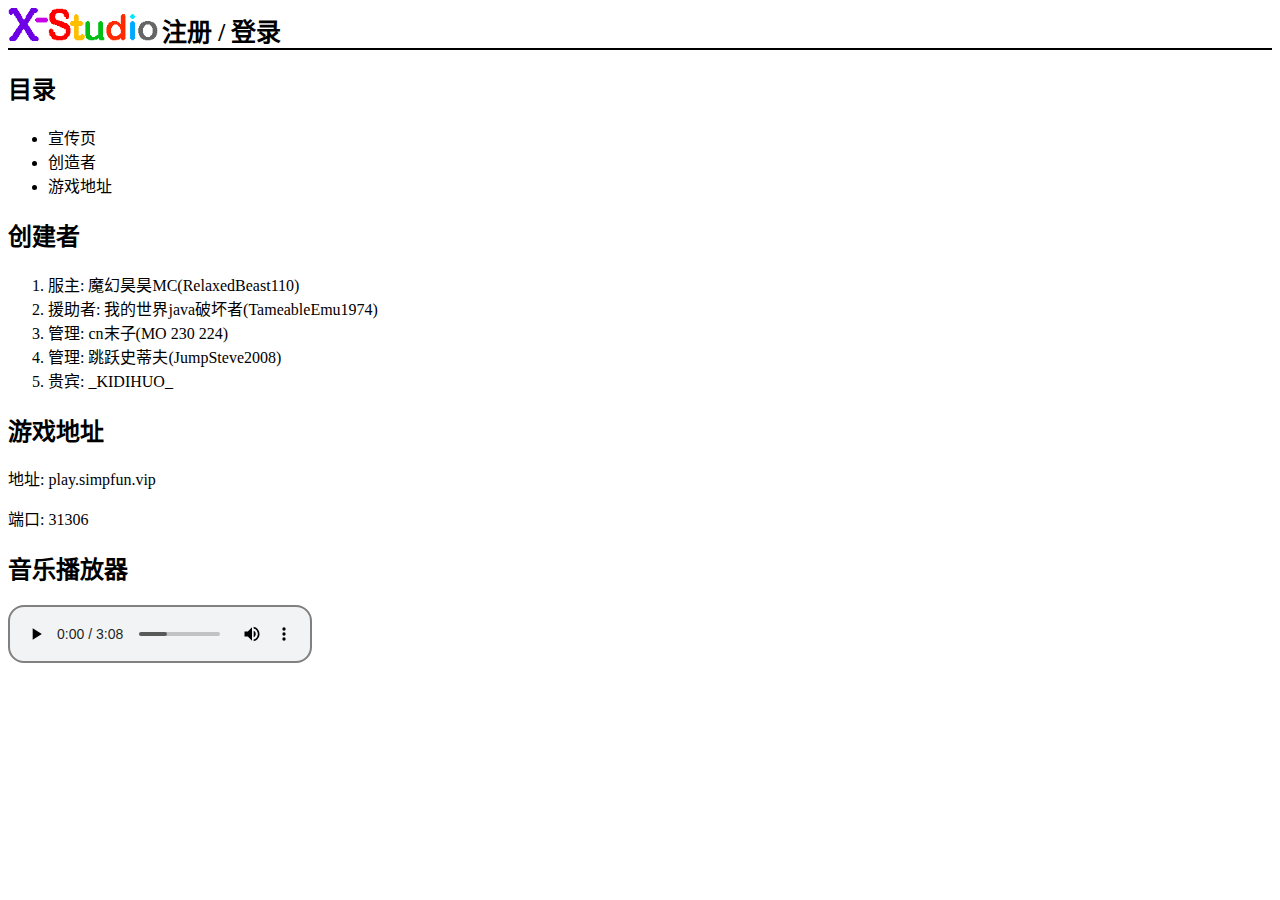
==== GSer.html @ 777d3285 "Add files via upload" ====
<!DOCTYPE html>
<html lang="zh-CN">

<head>
    <meta charset="UTF-8">
    <meta name="viewport" content="width=device-width, initial-scale=1.0">
    <meta http-equiv="X-UA-Compatible" content="IE=edge">
    <title>X- GoodServer</title>
    <link rel="icon" href="images/Icon.png" sizes="16x16">
    <style>
        @import "styles/Main.css";
    </style>

</head>

<body>
    <!-- 导航栏 -->
    <div id="jumpBar">
        <!-- 第一行 -->
        <div>
            <span>
                <a href="Home.html">
                    <img src="images/Title.png" alt="X-Studio" title="X- 主页面" width="150" height="33">
                </a>
            </span>
            <span class="font25 fontBolder">
                <a href="Sign.html">注册</a>
                /
                <a href="Log.html">登录</a>
            </span>
        </div>
    </div>

    <!-- 目录 -->
    <div>
        <h2>目录</h2>
        <ul>
            <li>
                <a href="https://www.bilibili.com/video/BV1aX4y1E75D/" target="_blank">宣传页</a>
            </li>
            <li>
                <a href="#creator">创造者</a>
            </li>
            <li>
                <a href="#game">游戏地址</a>
            </li>
        </ul>
    </div>

    <!-- 创建者 -->
    <div>
        <h2 id="creator">创建者</h2>
        <ol>
            <li>
                <a href="https://space.bilibili.com/1484865927" target="_blank">
                    服主: 魔幻昊昊MC(RelaxedBeast110)
                </a>
            </li>
            <li class="fontOranRed">
                <a href="https://space.bilibili.com/651064085" target="_blank">
                    援助者: 我的世界java破坏者(TameableEmu1974)
                </a>
            </li>
            <li class="fontOrange">
                <a href="https://space.bilibili.com/1955648043" target="_blank">
                    管理: cn末子(MO 230 224)
                </a>
            </li>
            <li class="fontOrange">
                <a href="https://space.bilibili.com/489693115" target="_blank">
                    管理: 跳跃史蒂夫(JumpSteve2008)
                </a>
            </li>
            <li class="fontYellow">
                <a href="https://space.bilibili.com/3493132490508949" target="_blank">
                    贵宾: _KIDIHUO_
                </a>
            </li>

        </ol>
    </div>

    <!-- 游戏地址 -->
    <div>
        <h2 id="game">游戏地址</h2>
        <!-- 第一行: 地址 -->
        <p>
            <span class="fontBold">地址: </span>
            <span id="url">play.simpfun.vip</span>
        </p>
        <!-- 第二行: 端口 -->
        <p>
            <span class="fontBold">端口: </span>
            <span id="port">31306</span>
        </p>
    </div>

    <!-- 音乐播放器 -->
    <div>
        <h2>音乐播放器</h2>
        <audio src="music/Strad.mp3" id="music" controls autoplay loop>
            音乐|Music
        </audio>
    </div>

    <!-- 导入JS脚本 -->
    <script src="scripts/GSer.js"></script>
</body>

</html>
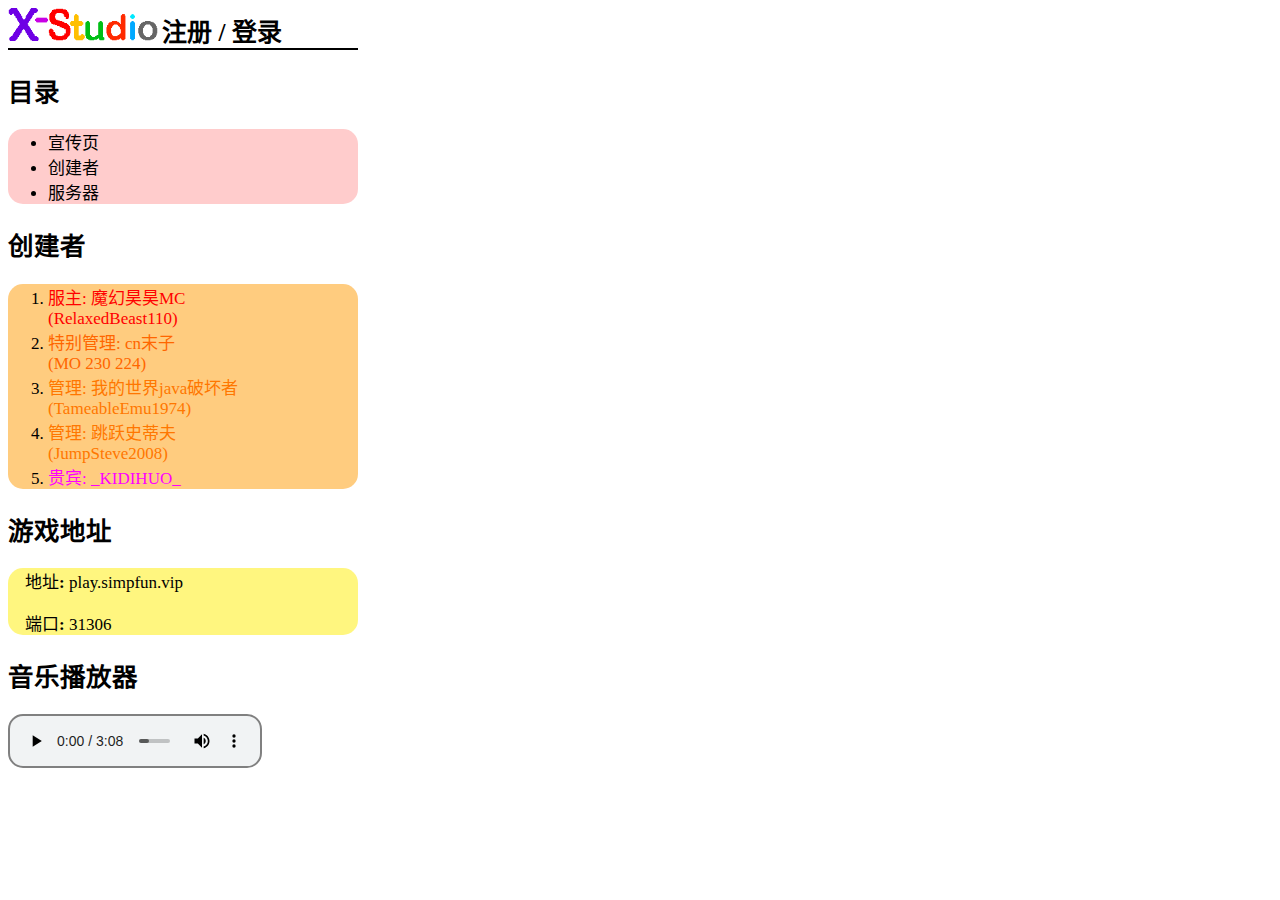
==== commit 72e8f5d8: "Add files via upload" ====
--- a/GSer.html
+++ b/GSer.html
@@ -34,15 +34,18 @@
     <!-- 目录 -->
     <div>
         <h2>目录</h2>
-        <ul>
+        <ul class="underRed">
+            <!-- 宣传页 -->
             <li>
                 <a href="https://www.bilibili.com/video/BV1aX4y1E75D/" target="_blank">宣传页</a>
             </li>
+            <!-- 创建者 -->
             <li>
-                <a href="#creator">创造者</a>
+                <a href="#creator">创建者</a>
             </li>
+            <!-- 服务器 -->
             <li>
-                <a href="#game">游戏地址</a>
+                <a href="#server">服务器</a>
             </li>
         </ul>
     </div>
@@ -50,29 +53,38 @@
     <!-- 创建者 -->
     <div>
         <h2 id="creator">创建者</h2>
-        <ol>
+        <ol class="underOrange">
+            <!-- 魔幻昊昊MC -->
             <li>
-                <a href="https://space.bilibili.com/1484865927" target="_blank">
-                    服主: 魔幻昊昊MC(RelaxedBeast110)
+                <a class="fontRed" href="https://space.bilibili.com/1484865927" target="_blank">
+                    服主: 魔幻昊昊MC<br />
+                    (RelaxedBeast110)
                 </a>
             </li>
-            <li class="fontOranRed">
-                <a href="https://space.bilibili.com/651064085" target="_blank">
-                    援助者: 我的世界java破坏者(TameableEmu1974)
+            <!-- cn末子 -->
+            <li>
+                <a class="fontOrange" href="https://space.bilibili.com/1955648043" target="_blank">
+                    特别管理: cn末子<br />
+                    (MO 230 224)
                 </a>
             </li>
-            <li class="fontOrange">
-                <a href="https://space.bilibili.com/1955648043" target="_blank">
-                    管理: cn末子(MO 230 224)
+            <!-- 我的世界java破坏者 -->
+            <li>
+                <a class="fontYellow" href="https://space.bilibili.com/651064085" target="_blank">
+                    管理: 我的世界java破坏者<br />
+                    (TameableEmu1974)
                 </a>
             </li>
-            <li class="fontOrange">
-                <a href="https://space.bilibili.com/489693115" target="_blank">
-                    管理: 跳跃史蒂夫(JumpSteve2008)
+            <!-- 跳跃史蒂夫 -->
+            <li>
+                <a class="fontYellow" href="https://space.bilibili.com/489693115" target="_blank">
+                    管理: 跳跃史蒂夫<br />
+                    (JumpSteve2008)
                 </a>
             </li>
-            <li class="fontYellow">
-                <a href="https://space.bilibili.com/3493132490508949" target="_blank">
+            <!-- _KIDIHUO_ -->
+            <li>
+                <a class="fontPurple" href="https://space.bilibili.com/3493132490508949" target="_blank">
                     贵宾: _KIDIHUO_
                 </a>
             </li>
@@ -82,17 +94,19 @@
 
     <!-- 游戏地址 -->
     <div>
-        <h2 id="game">游戏地址</h2>
-        <!-- 第一行: 地址 -->
-        <p>
-            <span class="fontBold">地址: </span>
-            <span id="url">play.simpfun.vip</span>
-        </p>
-        <!-- 第二行: 端口 -->
-        <p>
-            <span class="fontBold">端口: </span>
-            <span id="port">31306</span>
-        </p>
+        <h2 id="server">游戏地址</h2>
+        <div class="underYellow" style="text-indent:1em;">
+            <!-- 第一行: 地址 -->
+            <p>
+                <span class="fontBold unselected">地址: </span>
+                <span>play.simpfun.vip</span>
+            </p>
+            <!-- 第二行: 端口 -->
+            <p>
+                <span class="fontBold unselected">端口: </span>
+                <span>31306</span>
+            </p>
+        </div>
     </div>
 
     <!-- 音乐播放器 -->
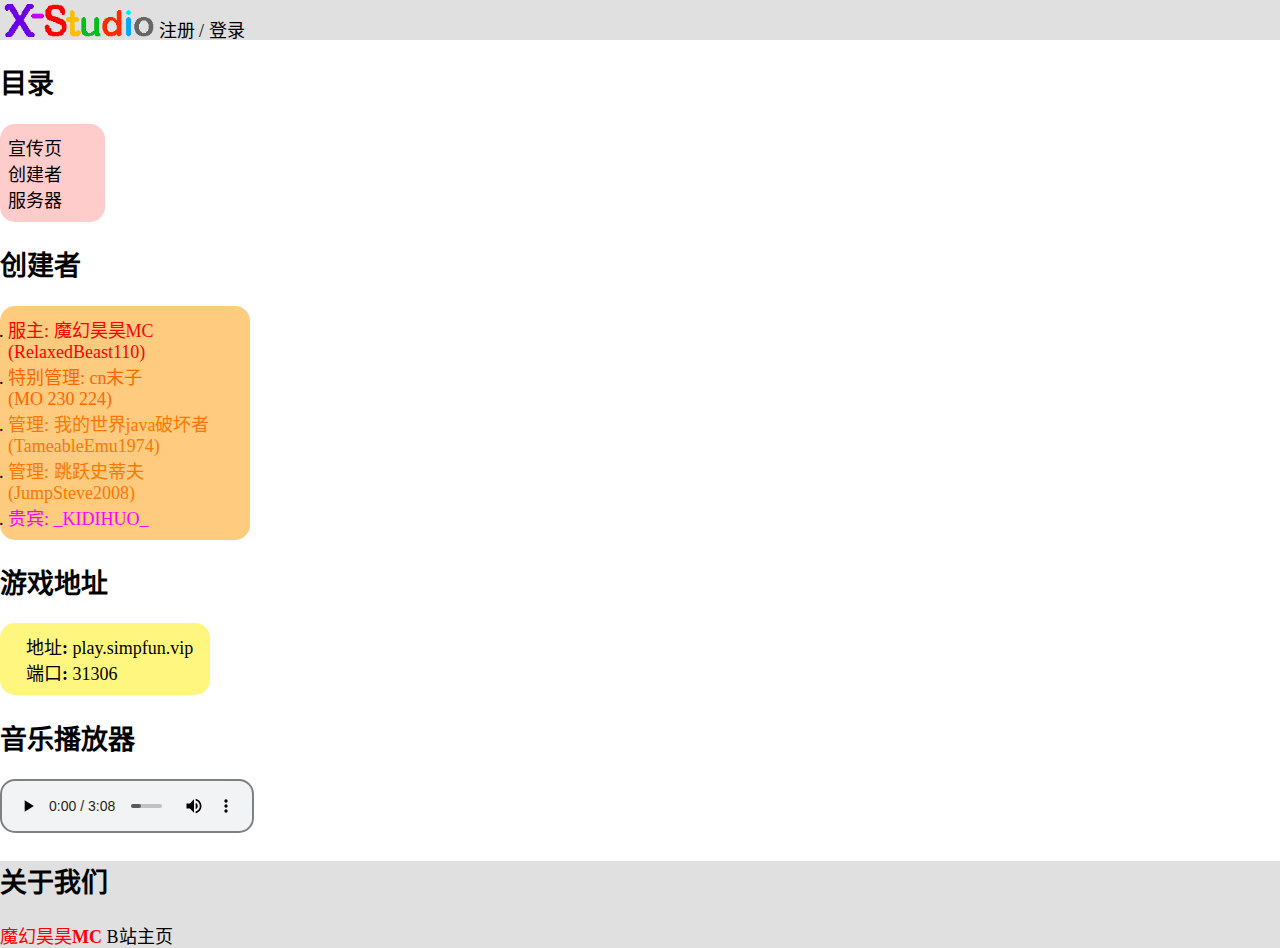
==== commit e4792b30: "Add files via upload" ====
--- a/GSer.html
+++ b/GSer.html
@@ -16,23 +16,22 @@
 <body>
     <!-- 导航栏 -->
     <div id="jumpBar">
-        <!-- 第一行 -->
-        <div>
-            <span>
-                <a href="Home.html">
-                    <img src="images/Title.png" alt="X-Studio" title="X- 主页面" width="150" height="33">
-                </a>
-            </span>
-            <span class="font25 fontBolder">
-                <a href="Sign.html">注册</a>
-                /
-                <a href="Log.html">登录</a>
-            </span>
-        </div>
+        <!-- X-Studio -->
+        <a href="Home.html">
+            <img src="images/Title.png" alt="X-Studio" title="X- 主页面" width="150" height="33">
+        </a>
+        <!-- 注册/登录 -->
+        <span>
+            <!-- 注册 -->
+            <a href="Sign.html">注册</a>
+            /
+            <!-- 登录 -->
+            <a href="Log.html">登录</a>
+        </span>
     </div>
 
     <!-- 目录 -->
-    <div>
+    <div style="width: 105px;">
         <h2>目录</h2>
         <ul class="underRed">
             <!-- 宣传页 -->
@@ -51,7 +50,7 @@
     </div>
 
     <!-- 创建者 -->
-    <div>
+    <div style="width: 250px;">
         <h2 id="creator">创建者</h2>
         <ol class="underOrange">
             <!-- 魔幻昊昊MC -->
@@ -93,19 +92,19 @@
     </div>
 
     <!-- 游戏地址 -->
-    <div>
+    <div style="width: 210px;">
         <h2 id="server">游戏地址</h2>
-        <div class="underYellow" style="text-indent:1em;">
+        <div style="text-indent:1em;" class="underYellow">
             <!-- 第一行: 地址 -->
-            <p>
+            <div>
                 <span class="fontBold unselected">地址: </span>
                 <span>play.simpfun.vip</span>
-            </p>
+            </div>
             <!-- 第二行: 端口 -->
-            <p>
+            <div>
                 <span class="fontBold unselected">端口: </span>
                 <span>31306</span>
-            </p>
+            </div>
         </div>
     </div>
 
@@ -117,6 +116,17 @@
         </audio>
     </div>
 
+    <!-- 关于我们 -->
+    <div id="about">
+        <h2>关于我们</h2>
+        <!-- 魔幻昊昊MC -->
+        <span>
+            <span class="fontBold fontRed">魔幻昊昊MC</span>
+            <a href="https://space.bilibili.com/1484865927" target="_blank">B站主页</a>
+        </span>
+
+    </div>
+
     <!-- 导入JS脚本 -->
     <script src="scripts/GSer.js"></script>
 </body>
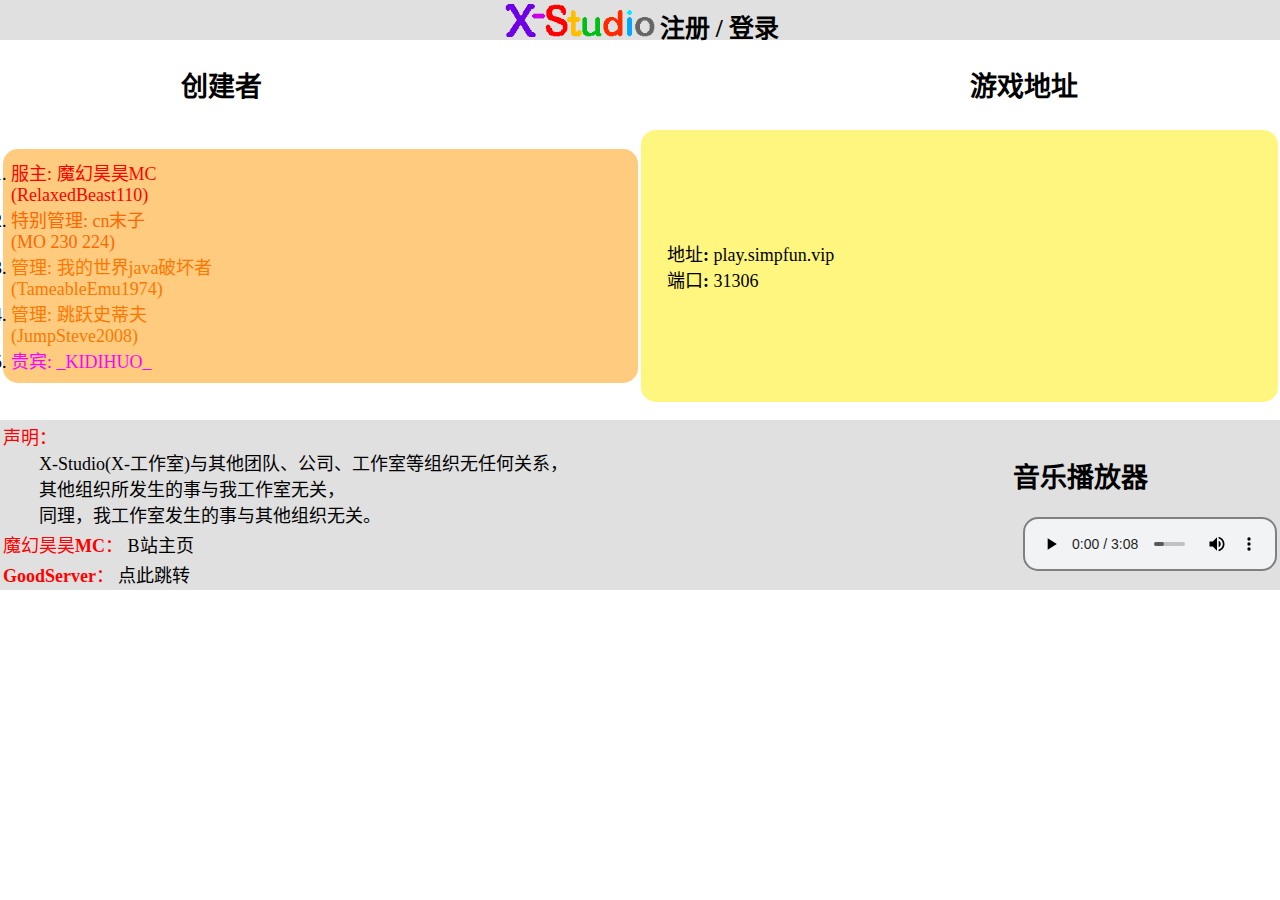
==== commit 5db08342: "Add files via upload" ====
--- a/GSer.html
+++ b/GSer.html
@@ -6,7 +6,7 @@
     <meta name="viewport" content="width=device-width, initial-scale=1.0">
     <meta http-equiv="X-UA-Compatible" content="IE=edge">
     <title>X- GoodServer</title>
-    <link rel="icon" href="images/Icon.png" sizes="16x16">
+    <link rel="icon" href="images/Icon.png">
     <style>
         @import "styles/Main.css";
     </style>
@@ -14,118 +14,147 @@
 </head>
 
 <body>
-    <!-- 导航栏 -->
-    <div id="jumpBar">
-        <!-- X-Studio -->
-        <a href="Home.html">
-            <img src="images/Title.png" alt="X-Studio" title="X- 主页面" width="150" height="33">
-        </a>
-        <!-- 注册/登录 -->
-        <span>
-            <!-- 注册 -->
-            <a href="Sign.html">注册</a>
-            /
-            <!-- 登录 -->
-            <a href="Log.html">登录</a>
-        </span>
-    </div>
-
-    <!-- 目录 -->
-    <div style="width: 105px;">
-        <h2>目录</h2>
-        <ul class="underRed">
-            <!-- 宣传页 -->
-            <li>
-                <a href="https://www.bilibili.com/video/BV1aX4y1E75D/" target="_blank">宣传页</a>
-            </li>
-            <!-- 创建者 -->
-            <li>
-                <a href="#creator">创建者</a>
-            </li>
-            <!-- 服务器 -->
-            <li>
-                <a href="#server">服务器</a>
-            </li>
-        </ul>
-    </div>
-
-    <!-- 创建者 -->
-    <div style="width: 250px;">
-        <h2 id="creator">创建者</h2>
-        <ol class="underOrange">
-            <!-- 魔幻昊昊MC -->
-            <li>
-                <a class="fontRed" href="https://space.bilibili.com/1484865927" target="_blank">
-                    服主: 魔幻昊昊MC<br />
-                    (RelaxedBeast110)
+    <!-- 页头 -->
+    <div id="head">
+        <!-- 第一行 -->
+        <div>
+            <span>
+                <a href="Home.html">
+                    <img src="images/Title.png" alt="X-Studio" title="X- 主页面" width="150" height="33">
                 </a>
-            </li>
-            <!-- cn末子 -->
-            <li>
-                <a class="fontOrange" href="https://space.bilibili.com/1955648043" target="_blank">
-                    特别管理: cn末子<br />
-                    (MO 230 224)
-                </a>
-            </li>
-            <!-- 我的世界java破坏者 -->
-            <li>
-                <a class="fontYellow" href="https://space.bilibili.com/651064085" target="_blank">
-                    管理: 我的世界java破坏者<br />
-                    (TameableEmu1974)
-                </a>
-            </li>
-            <!-- 跳跃史蒂夫 -->
-            <li>
-                <a class="fontYellow" href="https://space.bilibili.com/489693115" target="_blank">
-                    管理: 跳跃史蒂夫<br />
-                    (JumpSteve2008)
-                </a>
-            </li>
-            <!-- _KIDIHUO_ -->
-            <li>
-                <a class="fontPurple" href="https://space.bilibili.com/3493132490508949" target="_blank">
-                    贵宾: _KIDIHUO_
-                </a>
-            </li>
-
-        </ol>
-    </div>
-
-    <!-- 游戏地址 -->
-    <div style="width: 210px;">
-        <h2 id="server">游戏地址</h2>
-        <div style="text-indent:1em;" class="underYellow">
-            <!-- 第一行: 地址 -->
-            <div>
-                <span class="fontBold unselected">地址: </span>
-                <span>play.simpfun.vip</span>
-            </div>
-            <!-- 第二行: 端口 -->
-            <div>
-                <span class="fontBold unselected">端口: </span>
-                <span>31306</span>
-            </div>
+            </span>
+            <span class="font25 fontBolder">
+                <a href="Sign.html">注册</a>
+                /
+                <a href="Log.html">登录</a>
+            </span>
         </div>
     </div>
 
-    <!-- 音乐播放器 -->
-    <div>
-        <h2>音乐播放器</h2>
-        <audio src="music/Strad.mp3" id="music" controls autoplay loop>
-            音乐|Music
-        </audio>
-    </div>
+    <table style="text-align: left;width: 100%;">
+        <!-- 第一行:标题 -->
+        <tr>
+            <!-- 创建者 -->
+            <td style="width: 250px;padding-right: 200px;text-align: center;">
+                <h2 id="creator">创建者</h2>
 
-    <!-- 关于我们 -->
-    <div id="about">
-        <h2>关于我们</h2>
-        <!-- 魔幻昊昊MC -->
-        <span>
-            <span class="fontBold fontRed">魔幻昊昊MC</span>
-            <a href="https://space.bilibili.com/1484865927" target="_blank">B站主页</a>
-        </span>
+            </td>
 
-    </div>
+            <!-- 游戏地址 -->
+            <td style="width: 250px;padding-right: 200px;text-align: right;">
+                <h2 id="server">游戏地址</h2>
+
+
+            </td>
+        </tr>
+
+        <!-- 第二行:内容 -->
+        <tr>
+            <!-- 创建者 -->
+            <td style="list-style: none;">
+                <ol class="underOrange">
+                    <!-- 魔幻昊昊MC -->
+                    <li>
+                        <a class="fontRed" href="https://space.bilibili.com/1484865927" target="_blank">
+                            服主: 魔幻昊昊MC<br />
+                            (RelaxedBeast110)
+                        </a>
+                    </li>
+                    <!-- cn末子 -->
+                    <li>
+                        <a class="fontOrange" href="https://space.bilibili.com/1955648043" target="_blank">
+                            特别管理: cn末子<br />
+                            (MO 230 224)
+                        </a>
+                    </li>
+                    <!-- 我的世界java破坏者 -->
+                    <li>
+                        <a class="fontYellow" href="https://space.bilibili.com/651064085" target="_blank">
+                            管理: 我的世界java破坏者<br />
+                            (TameableEmu1974)
+                        </a>
+                    </li>
+                    <!-- 跳跃史蒂夫 -->
+                    <li>
+                        <a class="fontYellow" href="https://space.bilibili.com/489693115" target="_blank">
+                            管理: 跳跃史蒂夫<br />
+                            (JumpSteve2008)
+                        </a>
+                    </li>
+                    <!-- _KIDIHUO_ -->
+                    <li>
+                        <a class="fontPurple" href="https://space.bilibili.com/3493132490508949" target="_blank">
+                            贵宾: _KIDIHUO_
+                        </a>
+                    </li>
+
+                </ol>
+            </td>
+
+            <!-- 游戏地址 -->
+            <td style="text-indent:1em;" class="underYellow">
+                <!-- 第一行: 地址 -->
+                <div>
+                    <span class="fontBold unselected">地址: </span>
+                    <span>play.simpfun.vip</span>
+                </div>
+                <!-- 第二行: 端口 -->
+                <div>
+                    <span class="fontBold unselected">端口: </span>
+                    <span>31306</span>
+                </div>
+            </td>
+        </tr>
+    </table>
+
+    <!-- 页脚 -->
+    <table style="margin-top:16px;width:100%;text-align: left;" id="foot">
+        <!-- 第一行:声明 播放器 -->
+        <tr>
+            <!-- 声明 -->
+            <td rowspan="2">
+                <div class="fontRed fontBold">声明：</div>
+                <div style="padding-left: 2em;">X-Studio(X-工作室)与其他团队、公司、工作室等组织无任何关系，</div>
+                <div style="padding-left: 2em;">其他组织所发生的事与我工作室无关，</div>
+                <div style="padding-left: 2em;">同理，我工作室发生的事与其他组织无关。</div>
+            </td>
+
+            <!-- 占位 -->
+            <td>
+
+            </td>
+
+            <!-- 音乐播放器 -->
+            <td style="text-align: right;" rowspan="4">
+                <h2 style="text-align: center;">音乐播放器</h2>
+                <audio src="music/Strad.mp3" id="music" controls autoplay loop>
+                    音乐|Music
+                </audio>
+            </td>
+        </tr>
+
+        <!-- 第二行:占位 -->
+        <tr>
+
+        </tr>
+
+        <!-- 第三行:魔幻昊昊MC -->
+        <tr>
+            <td>
+                <span class="fontBold fontRed">魔幻昊昊MC：</span>
+                <a href="https://space.bilibili.com/1484865927" target="_blank">B站主页</a>
+            </td>
+        </tr>
+        <!-- 第四行:GoodServer跳转 -->
+        <tr>
+            <td>
+                <span class="fontRed fontBold">GoodServer：</span>
+                <a href="GSer.html">
+                    点此跳转
+                </a>
+            </td>
+        </tr>
+    </table>
 
     <!-- 导入JS脚本 -->
     <script src="scripts/GSer.js"></script>
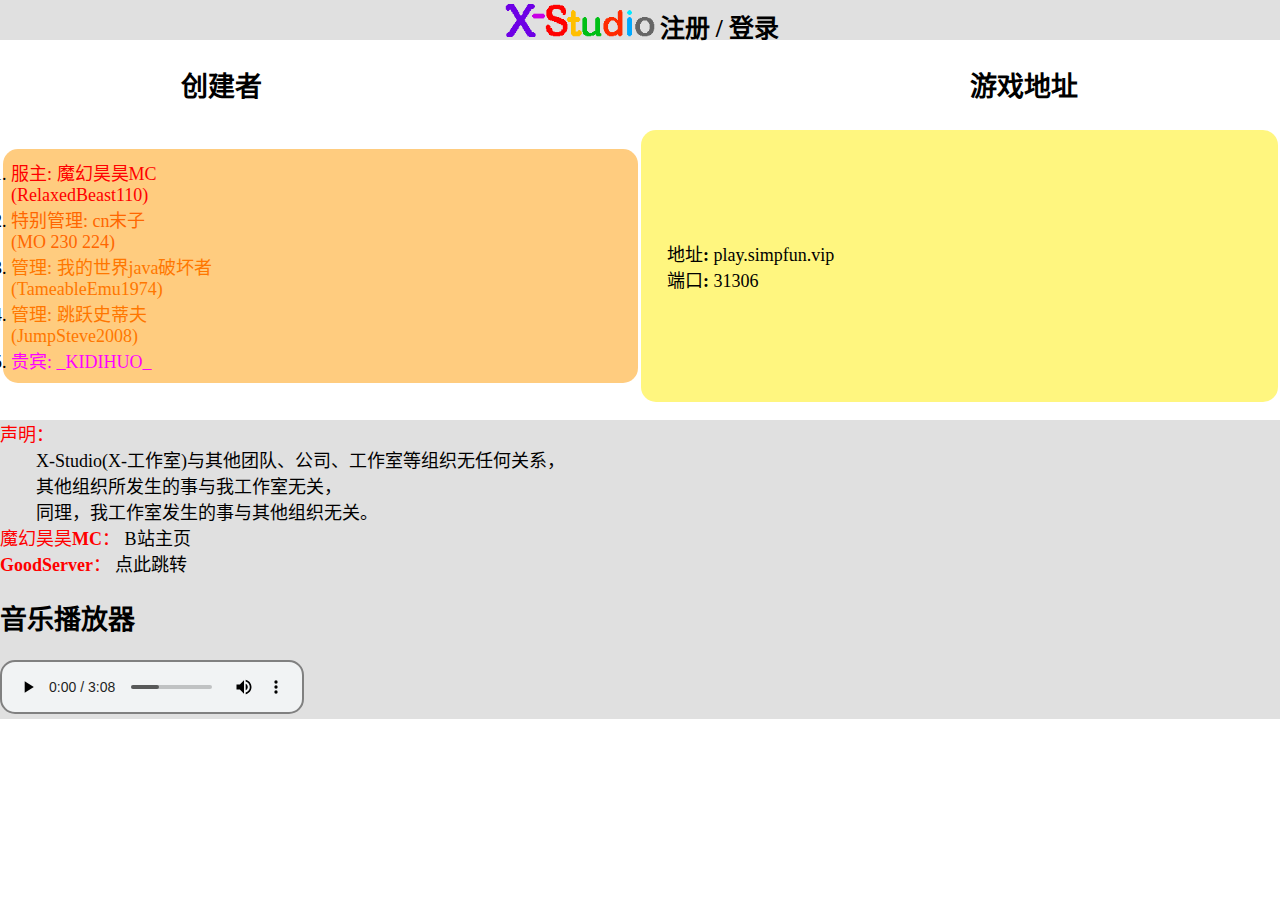
==== commit 04454e3a: "Add files via upload" ====
--- a/GSer.html
+++ b/GSer.html
@@ -107,54 +107,40 @@
         </tr>
     </table>
 
+
     <!-- 页脚 -->
-    <table style="margin-top:16px;width:100%;text-align: left;" id="foot">
-        <!-- 第一行:声明 播放器 -->
-        <tr>
-            <!-- 声明 -->
-            <td rowspan="2">
-                <div class="fontRed fontBold">声明：</div>
-                <div style="padding-left: 2em;">X-Studio(X-工作室)与其他团队、公司、工作室等组织无任何关系，</div>
-                <div style="padding-left: 2em;">其他组织所发生的事与我工作室无关，</div>
-                <div style="padding-left: 2em;">同理，我工作室发生的事与其他组织无关。</div>
-            </td>
+    <div style="margin-top:16px;width:100%;text-align: left;" id="foot">
+        <!-- 声明 -->
+        <div>
+            <div class="fontRed fontBold">声明：</div>
+            <div style="padding-left: 2em;">X-Studio(X-工作室)与其他团队、公司、工作室等组织无任何关系，</div>
+            <div style="padding-left: 2em;">其他组织所发生的事与我工作室无关，</div>
+            <div style="padding-left: 2em;">同理，我工作室发生的事与其他组织无关。</div>
+        </div>
 
-            <!-- 占位 -->
-            <td>
+        <!-- 魔幻昊昊MC -->
+        <div>
+            <span class="fontBold fontRed">魔幻昊昊MC：</span>
+            <a href="https://space.bilibili.com/1484865927" target="_blank">B站主页</a>
+        </div>
 
-            </td>
+        <!-- GSer跳转 -->
+        <div>
+            <span class="fontRed fontBold">GoodServer：</span>
+            <a href="GSer.html">
+                点此跳转
+            </a>
+        </div>
 
-            <!-- 音乐播放器 -->
-            <td style="text-align: right;" rowspan="4">
-                <h2 style="text-align: center;">音乐播放器</h2>
-                <audio src="music/Strad.mp3" id="music" controls autoplay loop>
-                    音乐|Music
-                </audio>
-            </td>
-        </tr>
-
-        <!-- 第二行:占位 -->
-        <tr>
-
-        </tr>
-
-        <!-- 第三行:魔幻昊昊MC -->
-        <tr>
-            <td>
-                <span class="fontBold fontRed">魔幻昊昊MC：</span>
-                <a href="https://space.bilibili.com/1484865927" target="_blank">B站主页</a>
-            </td>
-        </tr>
-        <!-- 第四行:GoodServer跳转 -->
-        <tr>
-            <td>
-                <span class="fontRed fontBold">GoodServer：</span>
-                <a href="GSer.html">
-                    点此跳转
-                </a>
-            </td>
-        </tr>
-    </table>
+        <!-- 音乐播放器 -->
+        <div style="display: inline-block;">
+            <h2>音乐播放器</h2>
+            <audio style="width: 300px;" src="music/Strad.mp3" id="music" controls autoplay loop>
+                你的浏览器播放不了音乐
+                <a href="music/Strad.mp3" download>点此下载</a>
+            </audio>
+        </div>
+    </div>
 
     <!-- 导入JS脚本 -->
     <script src="scripts/GSer.js"></script>
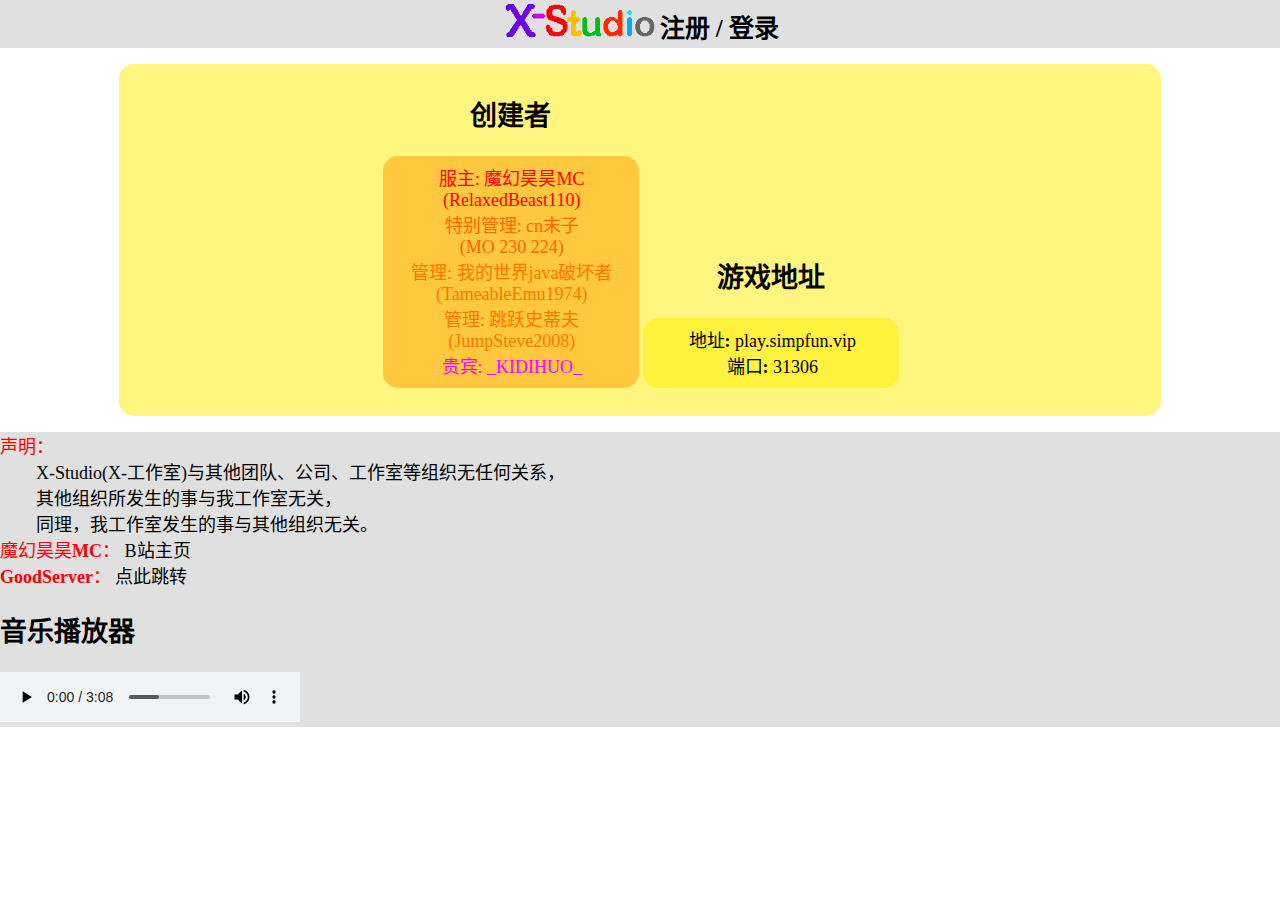
==== commit 057a2f9a: "Add files via upload" ====
--- a/GSer.html
+++ b/GSer.html
@@ -9,6 +9,88 @@
     <link rel="icon" href="images/Icon.png">
     <style>
         @import "styles/Main.css";
+
+        /* 1K竖屏 */
+        @media screen and (min-width:500px) and (min-height:1000px) {
+
+            #creator,
+            #url {
+                display: inline;
+                width: 100%;
+            }
+
+        }
+
+        /* 1K横屏 */
+        @media screen and (min-width:1000px) and (min-height:500px) {
+
+            #creator,
+            #url {
+                display: inline-block;
+                width: 25%;
+            }
+
+        }
+
+        /* 2K竖屏 */
+        @media screen and (min-width:1000px) and (min-height:2000px) {
+
+            #creator,
+            #url {
+                display: inline;
+                width: 100%;
+            }
+        }
+
+        /* 2K横屏 */
+        @media screen and (min-width:2000px) and (min-height:1000px) {
+
+            #creator,
+            #url {
+                display: inline-block;
+                width: 25%;
+            }
+        }
+
+        /* 3K竖屏 */
+        @media screen and (min-width:1500px) and (min-height:3000px) {
+
+            #creator,
+            #url {
+                display: inline;
+                width: 100%;
+            }
+        }
+
+        /* 3K横屏 */
+        @media screen and (min-width:3000px) and (min-height:1500px) {
+
+            #creator,
+            #url {
+                display: inline-block;
+                width: 25%;
+            }
+        }
+
+        /* 4K竖屏 */
+        @media screen and (min-width:2000px) and (min-height:4000px) {
+
+            #creator,
+            #url {
+                display: inline;
+                width: 100%;
+            }
+        }
+
+        /* 4K横屏 */
+        @media screen and (min-width:4000px) and (min-height:2000px) {
+
+            #creator,
+            #url {
+                display: inline-block;
+                width: 25%;
+            }
+        }
     </style>
 
 </head>
@@ -16,83 +98,66 @@
 <body>
     <!-- 页头 -->
     <div id="head">
-        <!-- 第一行 -->
-        <div>
-            <span>
-                <a href="Home.html">
-                    <img src="images/Title.png" alt="X-Studio" title="X- 主页面" width="150" height="33">
-                </a>
-            </span>
-            <span class="font25 fontBolder">
-                <a href="Sign.html">注册</a>
-                /
-                <a href="Log.html">登录</a>
-            </span>
-        </div>
+        <span>
+            <a href="Home.html">
+                <img src="images/Title.png" alt="X-Studio" title="X- 主页面" width="150" height="33">
+            </a>
+        </span>
+        <span class="font25 fontBolder">
+            <a href="Sign.html">注册</a>
+            /
+            <a href="Log.html">登录</a>
+        </span>
     </div>
 
-    <table style="text-align: left;width: 100%;">
-        <!-- 第一行:标题 -->
-        <tr>
-            <!-- 创建者 -->
-            <td style="width: 250px;padding-right: 200px;text-align: center;">
-                <h2 id="creator">创建者</h2>
-
-            </td>
-
-            <!-- 游戏地址 -->
-            <td style="width: 250px;padding-right: 200px;text-align: right;">
-                <h2 id="server">游戏地址</h2>
-
-
-            </td>
-        </tr>
-
-        <!-- 第二行:内容 -->
-        <tr>
-            <!-- 创建者 -->
-            <td style="list-style: none;">
-                <ol class="underOrange">
-                    <!-- 魔幻昊昊MC -->
-                    <li>
-                        <a class="fontRed" href="https://space.bilibili.com/1484865927" target="_blank">
-                            服主: 魔幻昊昊MC<br />
-                            (RelaxedBeast110)
-                        </a>
-                    </li>
-                    <!-- cn末子 -->
-                    <li>
-                        <a class="fontOrange" href="https://space.bilibili.com/1955648043" target="_blank">
-                            特别管理: cn末子<br />
-                            (MO 230 224)
-                        </a>
-                    </li>
-                    <!-- 我的世界java破坏者 -->
-                    <li>
-                        <a class="fontYellow" href="https://space.bilibili.com/651064085" target="_blank">
-                            管理: 我的世界java破坏者<br />
-                            (TameableEmu1974)
-                        </a>
-                    </li>
-                    <!-- 跳跃史蒂夫 -->
-                    <li>
-                        <a class="fontYellow" href="https://space.bilibili.com/489693115" target="_blank">
-                            管理: 跳跃史蒂夫<br />
-                            (JumpSteve2008)
-                        </a>
-                    </li>
-                    <!-- _KIDIHUO_ -->
-                    <li>
-                        <a class="fontPurple" href="https://space.bilibili.com/3493132490508949" target="_blank">
-                            贵宾: _KIDIHUO_
-                        </a>
-                    </li>
-
-                </ol>
-            </td>
-
-            <!-- 游戏地址 -->
-            <td style="text-indent:1em;" class="underYellow">
+    <!-- 创建者 游戏地址 -->
+    <div style="display: inline-block;width: 80%;margin-top: 16px;" class="underYellow">
+        <!-- 创建者 -->
+        <div style="display: inline-block;" id="creator">
+            <h2 style="text-align: center;">创建者</h2>
+            <ol style="list-style: none;" class="underOrange">
+                <!-- 魔幻昊昊MC -->
+                <li>
+                    <a class="fontRed" href="https://space.bilibili.com/1484865927" target="_blank">
+                        服主: 魔幻昊昊MC<br />
+                        (RelaxedBeast110)
+                    </a>
+                </li>
+                <!-- cn末子 -->
+                <li>
+                    <a class="fontOrange" href="https://space.bilibili.com/1955648043" target="_blank">
+                        特别管理: cn末子<br />
+                        (MO 230 224)
+                    </a>
+                </li>
+                <!-- 我的世界java破坏者 -->
+                <li>
+                    <a class="fontYellow" href="https://space.bilibili.com/651064085" target="_blank">
+                        管理: 我的世界java破坏者<br />
+                        (TameableEmu1974)
+                    </a>
+                </li>
+                <!-- 跳跃史蒂夫 -->
+                <li>
+                    <a class="fontYellow" href="https://space.bilibili.com/489693115" target="_blank">
+                        管理: 跳跃史蒂夫<br />
+                        (JumpSteve2008)
+                    </a>
+                </li>
+                <!-- _KIDIHUO_ -->
+                <li>
+                    <a class="fontPurple" href="https://space.bilibili.com/3493132490508949" target="_blank">
+                        贵宾: _KIDIHUO_
+                    </a>
+                </li>
+
+            </ol>
+        </div>
+
+        <!-- 游戏地址 -->
+        <div style="display: inline-block;" id="url">
+            <h2 style="text-align: center;">游戏地址</h2>
+            <div class="underYellow">
                 <!-- 第一行: 地址 -->
                 <div>
                     <span class="fontBold unselected">地址: </span>
@@ -103,19 +168,21 @@
                     <span class="fontBold unselected">端口: </span>
                     <span>31306</span>
                 </div>
-            </td>
-        </tr>
-    </table>
-
+
+            </div>
+        </div>
+    </div>
 
     <!-- 页脚 -->
     <div style="margin-top:16px;width:100%;text-align: left;" id="foot">
         <!-- 声明 -->
         <div>
             <div class="fontRed fontBold">声明：</div>
-            <div style="padding-left: 2em;">X-Studio(X-工作室)与其他团队、公司、工作室等组织无任何关系，</div>
-            <div style="padding-left: 2em;">其他组织所发生的事与我工作室无关，</div>
-            <div style="padding-left: 2em;">同理，我工作室发生的事与其他组织无关。</div>
+            <div style="padding-left: 2em;">
+                <div>X-Studio(X-工作室)与其他团队、公司、工作室等组织无任何关系，</div>
+                <div>其他组织所发生的事与我工作室无关，</div>
+                <div>同理，我工作室发生的事与其他组织无关。</div>
+            </div>
         </div>
 
         <!-- 魔幻昊昊MC -->
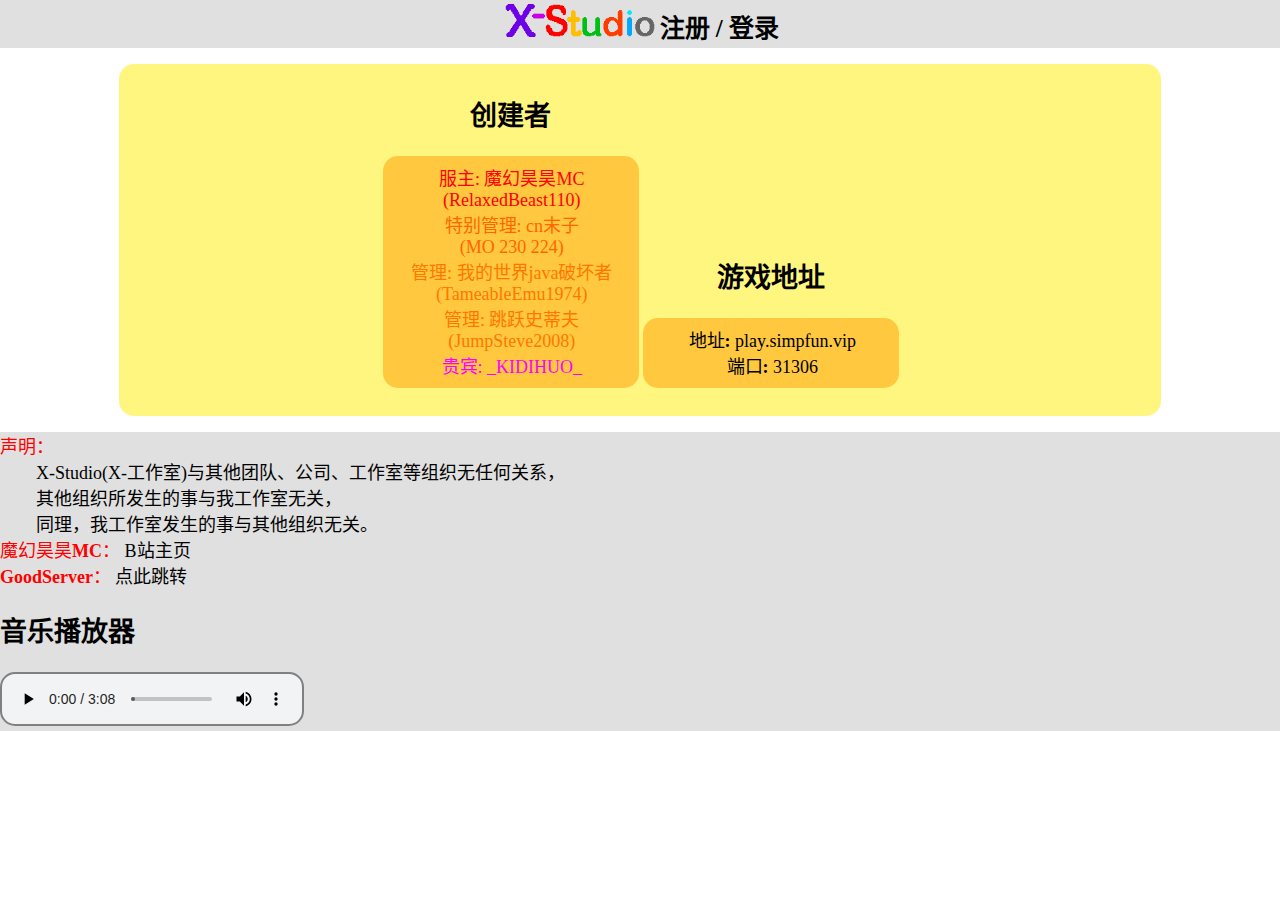
==== commit aa883342: "Add files via upload" ====
--- a/GSer.html
+++ b/GSer.html
@@ -157,7 +157,7 @@
         <!-- 游戏地址 -->
         <div style="display: inline-block;" id="url">
             <h2 style="text-align: center;">游戏地址</h2>
-            <div class="underYellow">
+            <div class="underOrange">
                 <!-- 第一行: 地址 -->
                 <div>
                     <span class="fontBold unselected">地址: </span>
